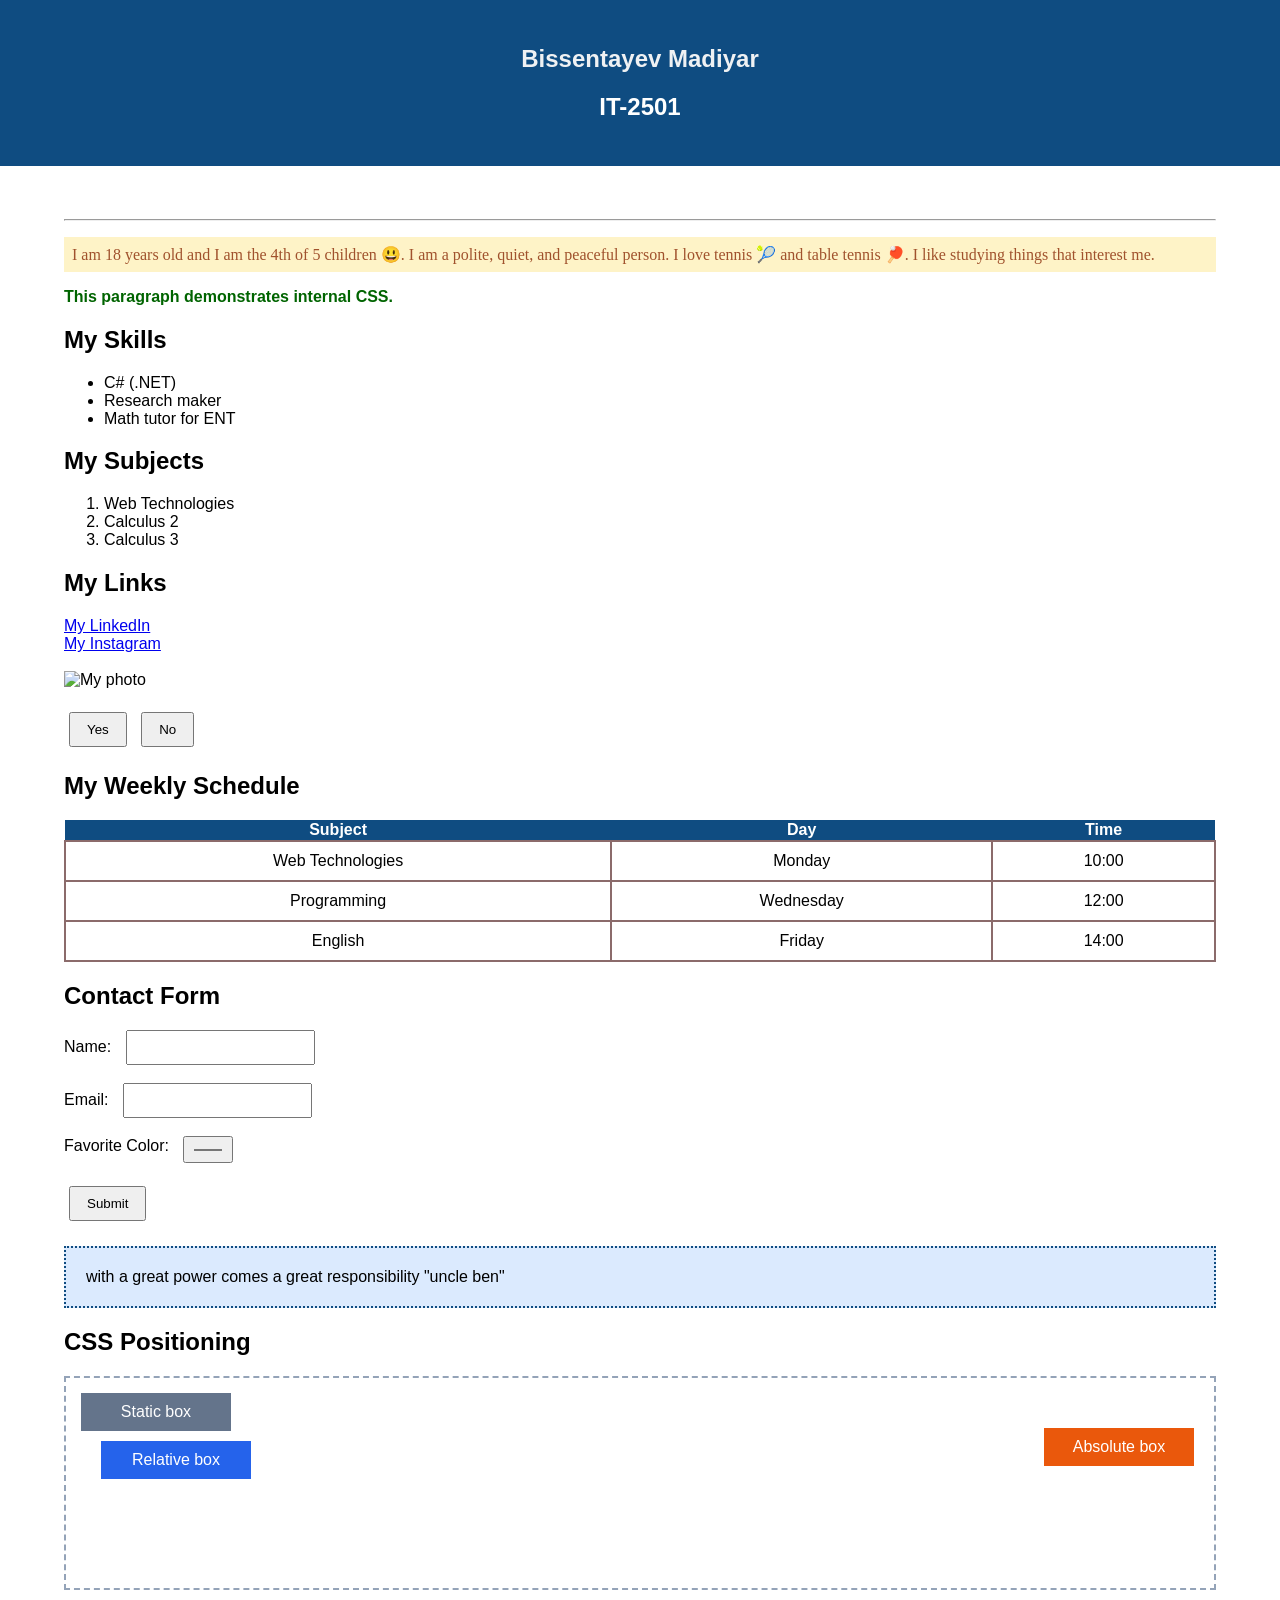
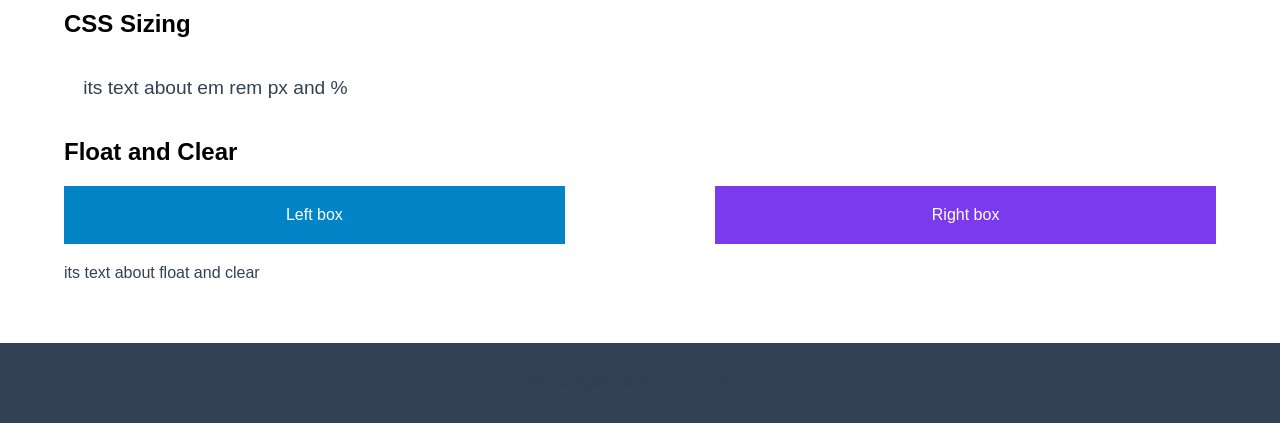
==== index.html @ 3b4d25cb "Rename imdex.html to index.html" ====
<!DOCTYPE html>
<html lang="en">
<head>
    <meta charset="UTF-8">
    <meta name="viewport" content="width=device-width, initial-scale=1.0">

    <title>My First Webpage</title>

    <link rel="icon" type="image/png" href="favicon.png">
    
    <style>
        .internal-demo {
            color: darkgreen;
            font-weight: bold;
        }
    </style>

   
    <link rel="stylesheet" href="style.css">
</head>

<body>

   
    <div class="header">

        <h2 id="main-heading">Bissentayev Madiyar</h2>

        <h2>IT-2501</h2>
    </div>


   
    <div class="main-content">

        <hr>



        <p style="color: sienna;" class="highlight">
             I am 18 years old and I am the 4th of 5 children 😃.
            I am a polite, quiet, and peaceful person. I love tennis 🎾 and
            table tennis 🏓. I like studying things that interest me.</p>


       
        <p class="internal-demo">
            This paragraph demonstrates internal CSS.
        </p>



        <h2>My Skills</h2>

        <ul>
            <li>C# (.NET)</li>
            <li>Research maker</li>
            <li>Math tutor for ENT</li>
        </ul>


        <h2>My Subjects</h2>

        <ol>
            <li>Web Technologies</li>
            <li>Calculus 2</li>
            <li>Calculus 3</li>
        </ol>


       

        <h2>My Links</h2>

        <a href="https://www.linkedin.com/in/madiyar-undefined-563618384/"target="_blank">  My LinkedIn  </a>

        <br>

        <a href="https://www.instagram.com/madikxw7/"target="_blank"> My Instagram  </a>


        <br><br>


        

        <img  src="/Users/madiyar/Downloads/IMG_4104.JPG"  alt="My photo">

        <br><br>



        <button type="button">Yes</button>

        <button type="button">No</button>


       

        <h2>My Weekly Schedule</h2>

        <table>

            <tr>
                <th>Subject</th>
                <th>Day</th>
                <th>Time</th>
            </tr>

            <tr>
                <td>Web Technologies</td>
                <td>Monday</td>
                <td>10:00</td>
            </tr>

            <tr>
                <td>Programming</td>
                <td>Wednesday</td>
                <td>12:00</td>
            </tr>

            <tr>
                <td>English</td>
                <td>Friday</td>
                <td>14:00</td>
            </tr>

        </table>

        <h2>Contact Form</h2>

        <form>

            <label for="name">Name:</label>

            <input
                type="text"
                id="name"
                name="name">


            <br><br>


            <label for="email">Email:</label>

            <input
                type="email"
                id="email"
                name="email">


            <br><br>


            <label for="color">Favorite Color:</label>

            <input
                type="color"
                id="color"
                name="color">


            <br><br>


            <button type="submit">
                Submit
            </button>

        </form>


  


        <div class="box-model">

            with a great power comes a great responsibility "uncle ben"
        </div>




        <h2>CSS Positioning</h2>

        <div class="position-area">

            <div class="position-box static-box">
                Static box
            </div>

            <div class="position-box relative-box">
                Relative box
            </div>

            <div class="position-box absolute-box">
                Absolute box
            </div>

        </div>




        <h2>CSS Sizing</h2>

        <p class="sizing-example">
            its text about em rem px and %
        </p>




        <h2>Float and Clear</h2>

        <div class="float-left">
            Left box
        </div>

        <div class="float-right">
            Right box
        </div>

        <p class="clear-float">
           its text about float and clear 
        </p>

    </div>




    <div class="footer">

        <p>
            Bissentayev Madiyar — IT-2501
        </p>

    </div>

</body>
</html>
---- style.css ----
body {
    background-color: rgb(255, 255, 255);
    margin: 0;
    font-family: Arial, sans-serif;
}



h1 {
    color: rgb(0, 0, 0);
    font-size: 2rem;
}


h2 {
    font-size: 1.5em;
}


p {
    color: #334155;
    font-family: Arial, sans-serif;
}



.highlight {
    color: #7c2d12;
    background-color: #fef3c7;
    font-family: Georgia, serif;
    padding: 8px;
}



#main-heading {
    color: #eff1f3;
    font-family: Verdana, sans-serif;
    font-size:4 0px;
    
}




.header {
    background-color: #0f4c81;
    color: white;
    text-align: center;
    padding: 25px;


}




.main-content {
    background-color: white;

    width: 90%;

    margin: 20px auto;

    padding: 25px;
}



.footer {
    background-color: #334155;

    color: white;

    text-align: center;

    padding: 15px;
}




.box-model {
    background-color: #dbeafe;

    border: 2px dotted #0f4c81;

    padding: 20px;

    margin: 20px 0;
}



.position-area {
    position: relative;

    height: 180px;

    border: 2px dashed #94a3b8;

    padding: 15px;
}


.position-box {
    width: 130px;

    padding: 10px;

    color: white;

    text-align: center;
}




.static-box {
    position: static;

    background-color: #64748b;
}




.relative-box {
    position: relative;

    left: 20px;

    top: 10px;

    background-color: #2563eb;
}




.absolute-box {
    position: absolute;

    right: 20px;

    top: 50px;

    background-color: #ea580c;
}



img {
    width: 100px;
    height: 100px;
}


.sizing-example {
    font-size: 1.2rem;

    width: 80%;

    padding: 1em;
}



.float-left {
    float: left;

    width: 40%;

    background-color: #0284c7;

    color: white;

    padding: 20px;

    text-align: center;
}


.float-right {
    float: right;

    width: 40%;

    background-color: #7c3aed;

    color: white;

    padding: 20px;

    text-align: center;
}




.clear-float {
    clear: both;

    padding-top: 20px;
}




table {
    width: 100%;

    border-collapse: collapse;

    margin-top: 15px;
}


td {
    border: 2px solid #8b6b6b;

    padding: 10px;

    text-align: center;
}


th {
    background-color: #0f4c81;

    color: white;
}



form {
    margin-top: 20px;
}


input {
    padding: 8px;

    margin-left: 10px;
}




button {
    padding: 8px 16px;

    margin: 5px;

    cursor: pointer;
}
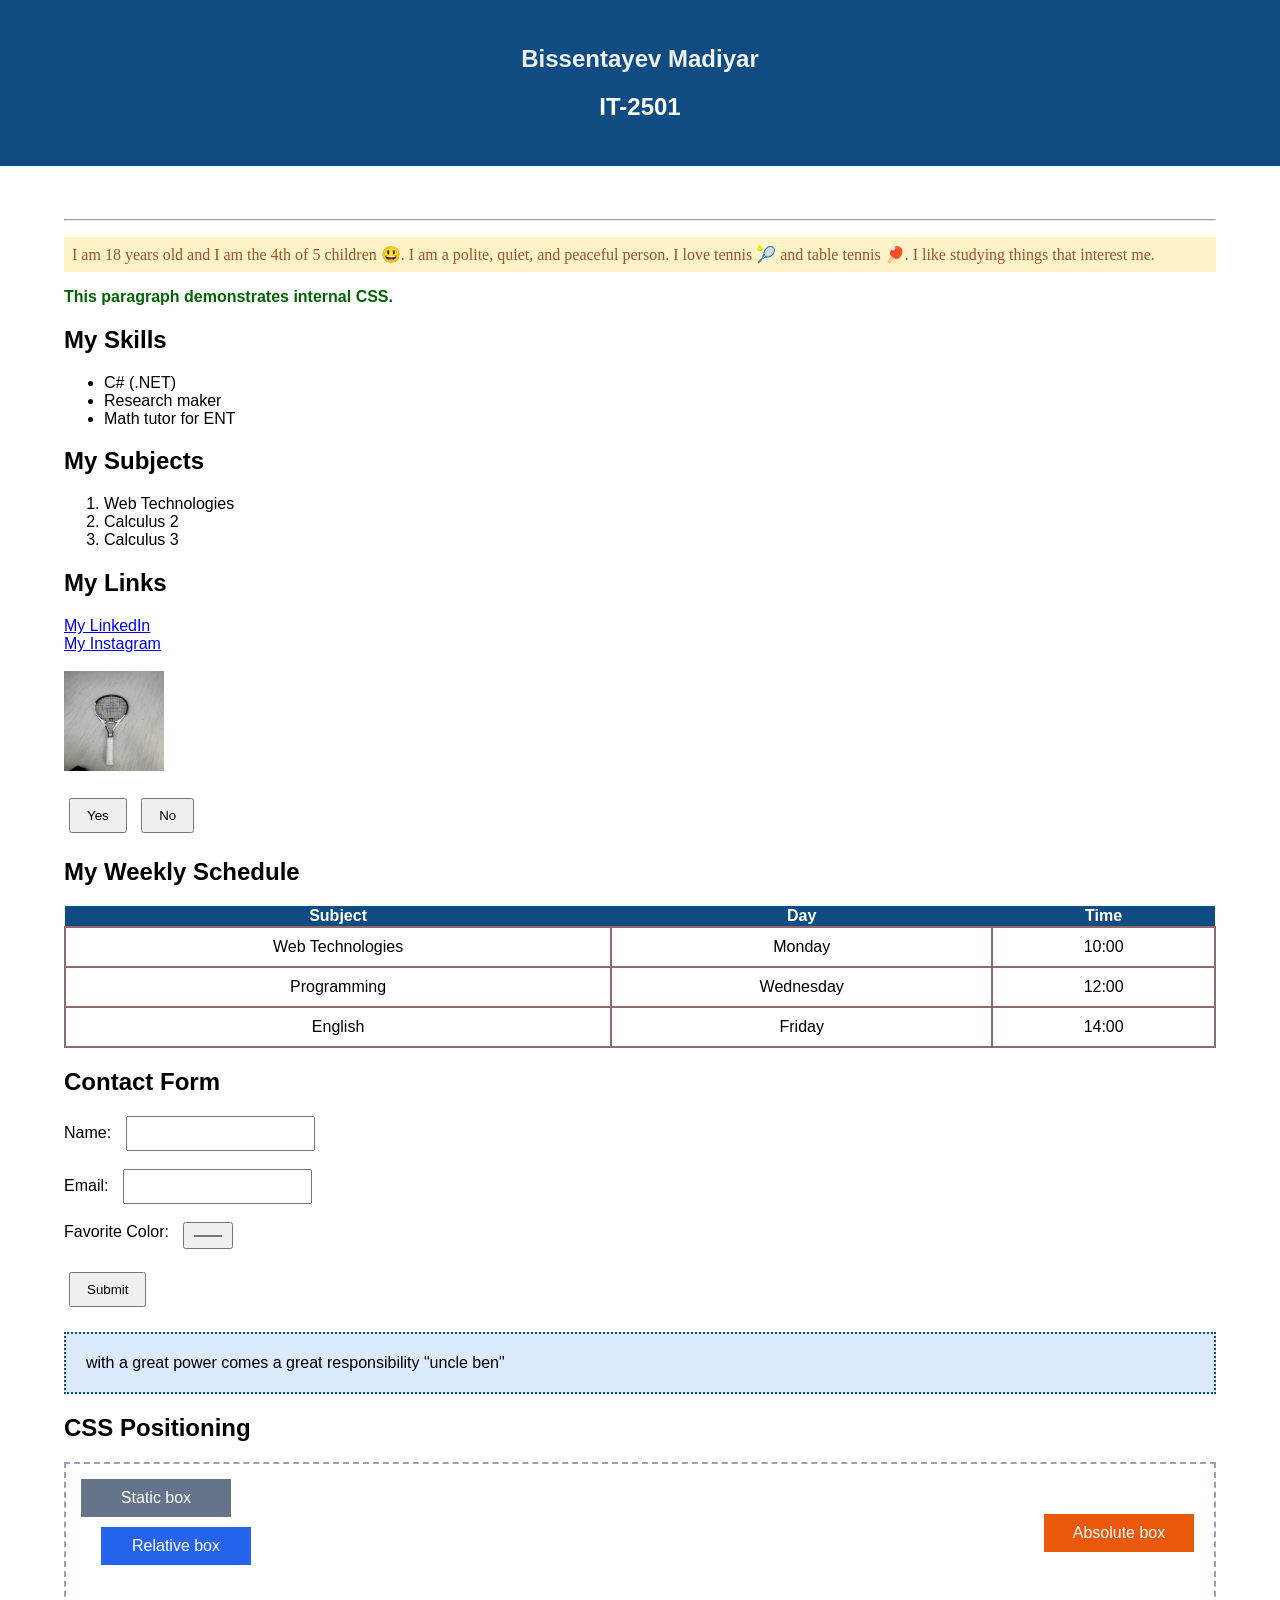
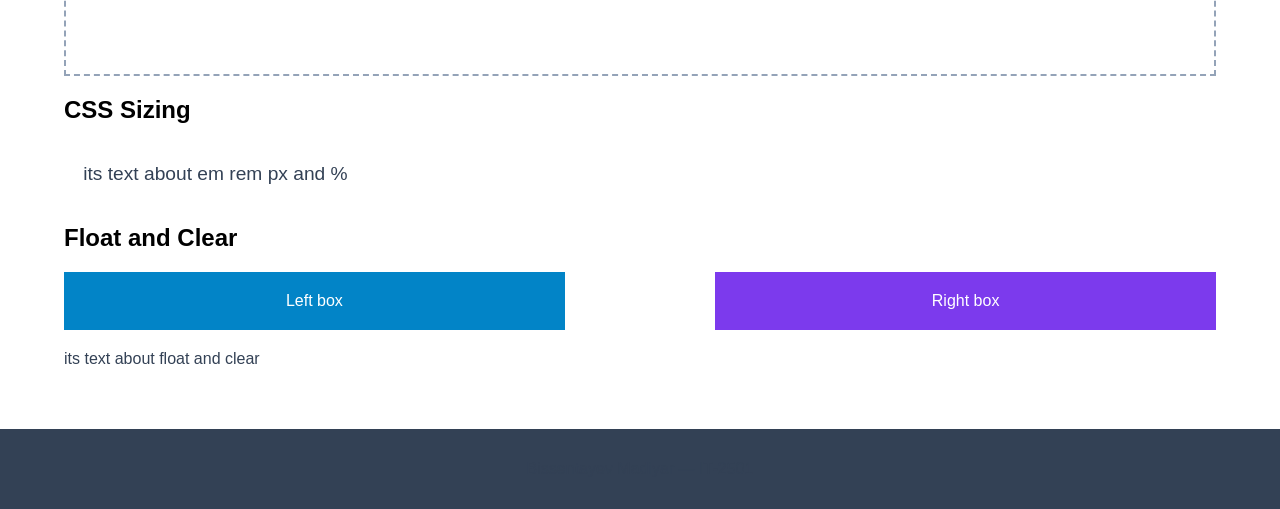
==== commit f24aea9e: "Update index.html" ====
--- a/index.html
+++ b/index.html
@@ -84,7 +84,7 @@
 
         
 
-        <img  src="/Users/madiyar/Downloads/IMG_4104.JPG"  alt="My photo">
+        <img  src="IMG_4104.JPG"  alt="My photo">
 
         <br><br>
 
--- a/style.css
+++ b/style.css
@@ -1,3 +1,7 @@
+
+html {
+    font-size: 16px;
+}
 
 
 body {
@@ -255,4 +259,4 @@
     margin: 5px;
 
     cursor: pointer;
-}+}
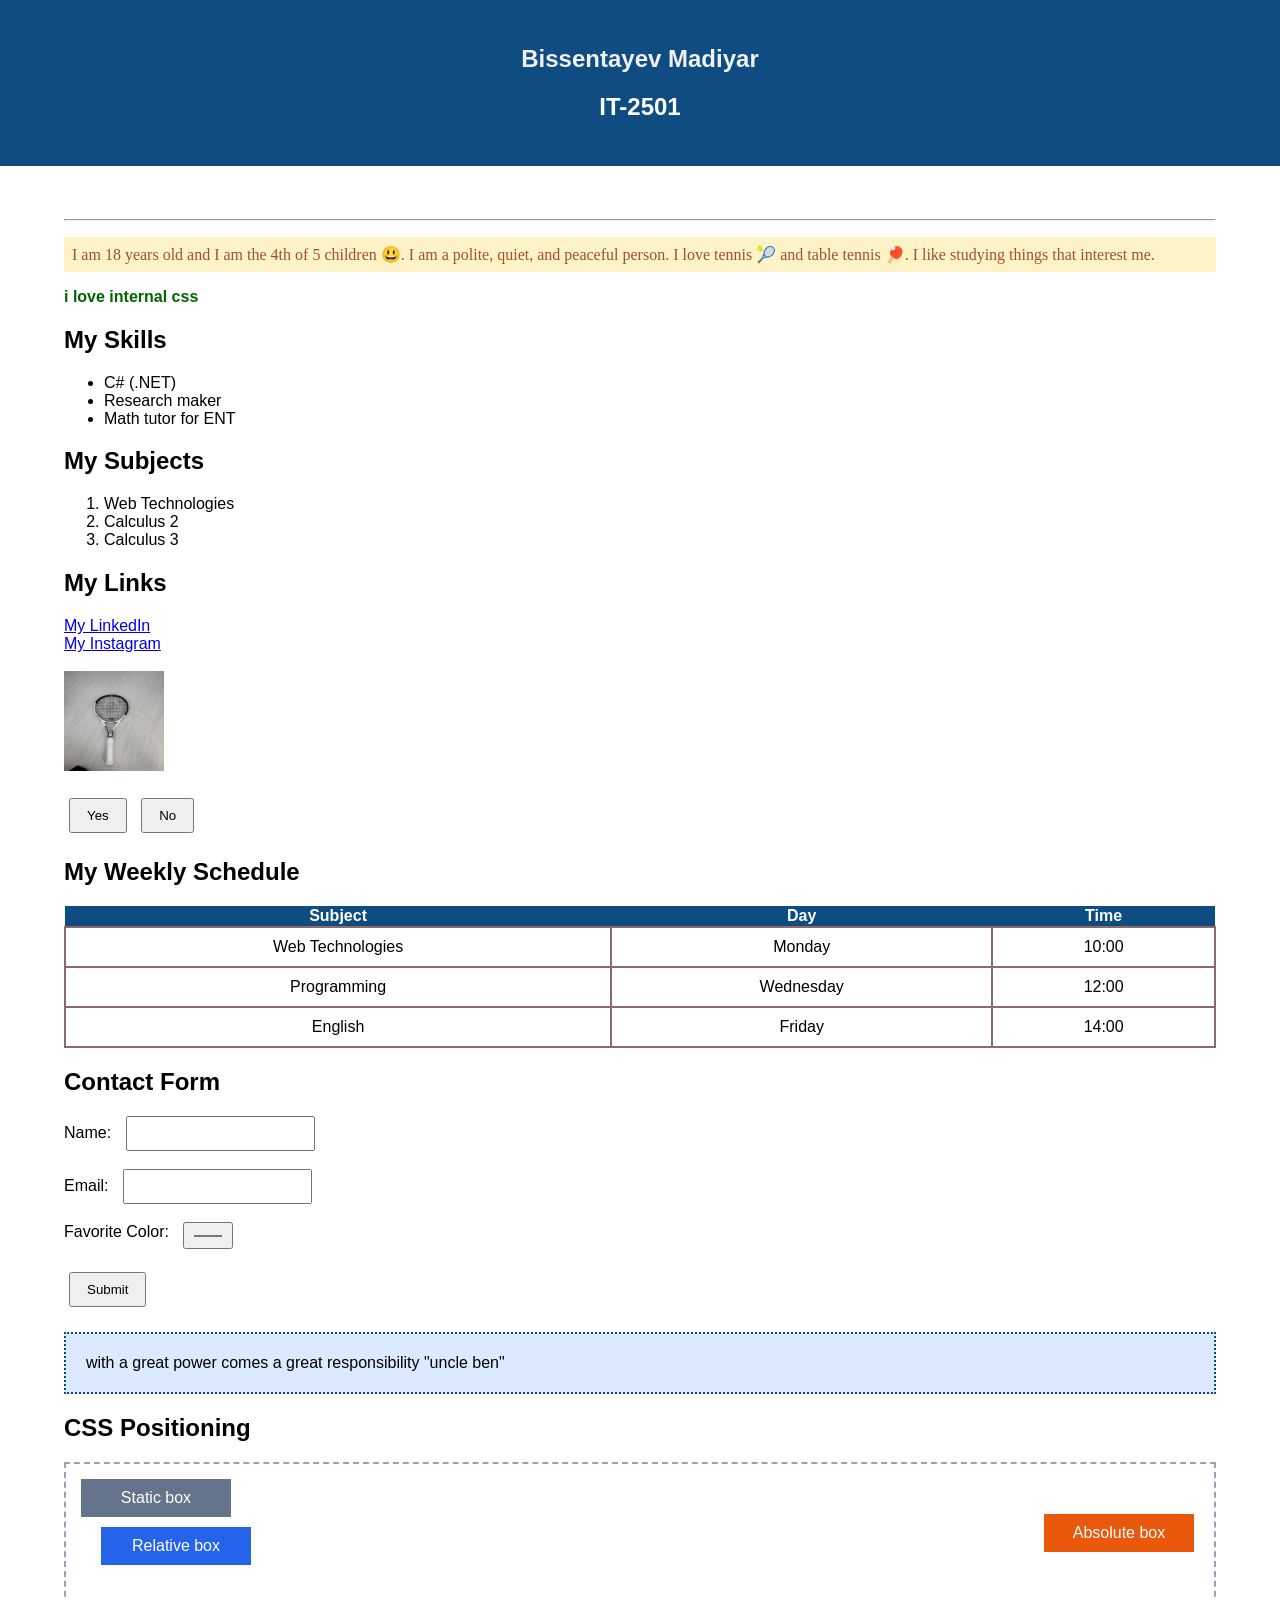
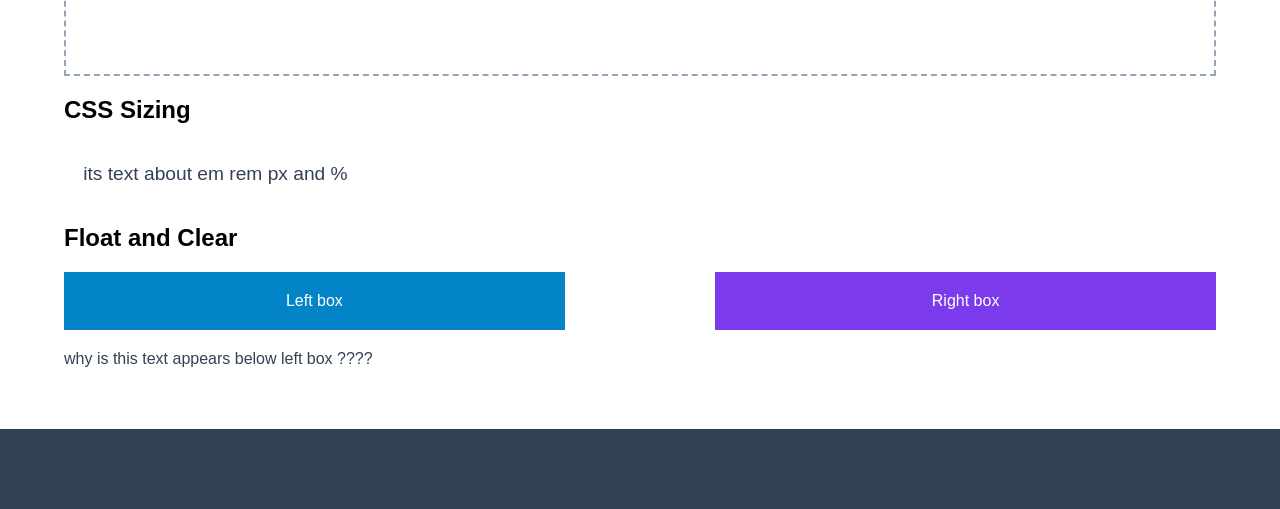
==== commit 489e915c: "Update index.html" ====
--- a/index.html
+++ b/index.html
@@ -45,7 +45,7 @@
 
        
         <p class="internal-demo">
-            This paragraph demonstrates internal CSS.
+           i love  internal css
         </p>
 
 
@@ -84,7 +84,7 @@
 
         
 
-        <img  src="IMG_4104.JPG"  alt="My photo">
+        <img  src="IMG_4104.JPG"  alt="Myаа photo">
 
         <br><br>
 
@@ -223,7 +223,7 @@
         </div>
 
         <p class="clear-float">
-           its text about float and clear 
+           why is this text appears  below  left box ???? 
         </p>
 
     </div>
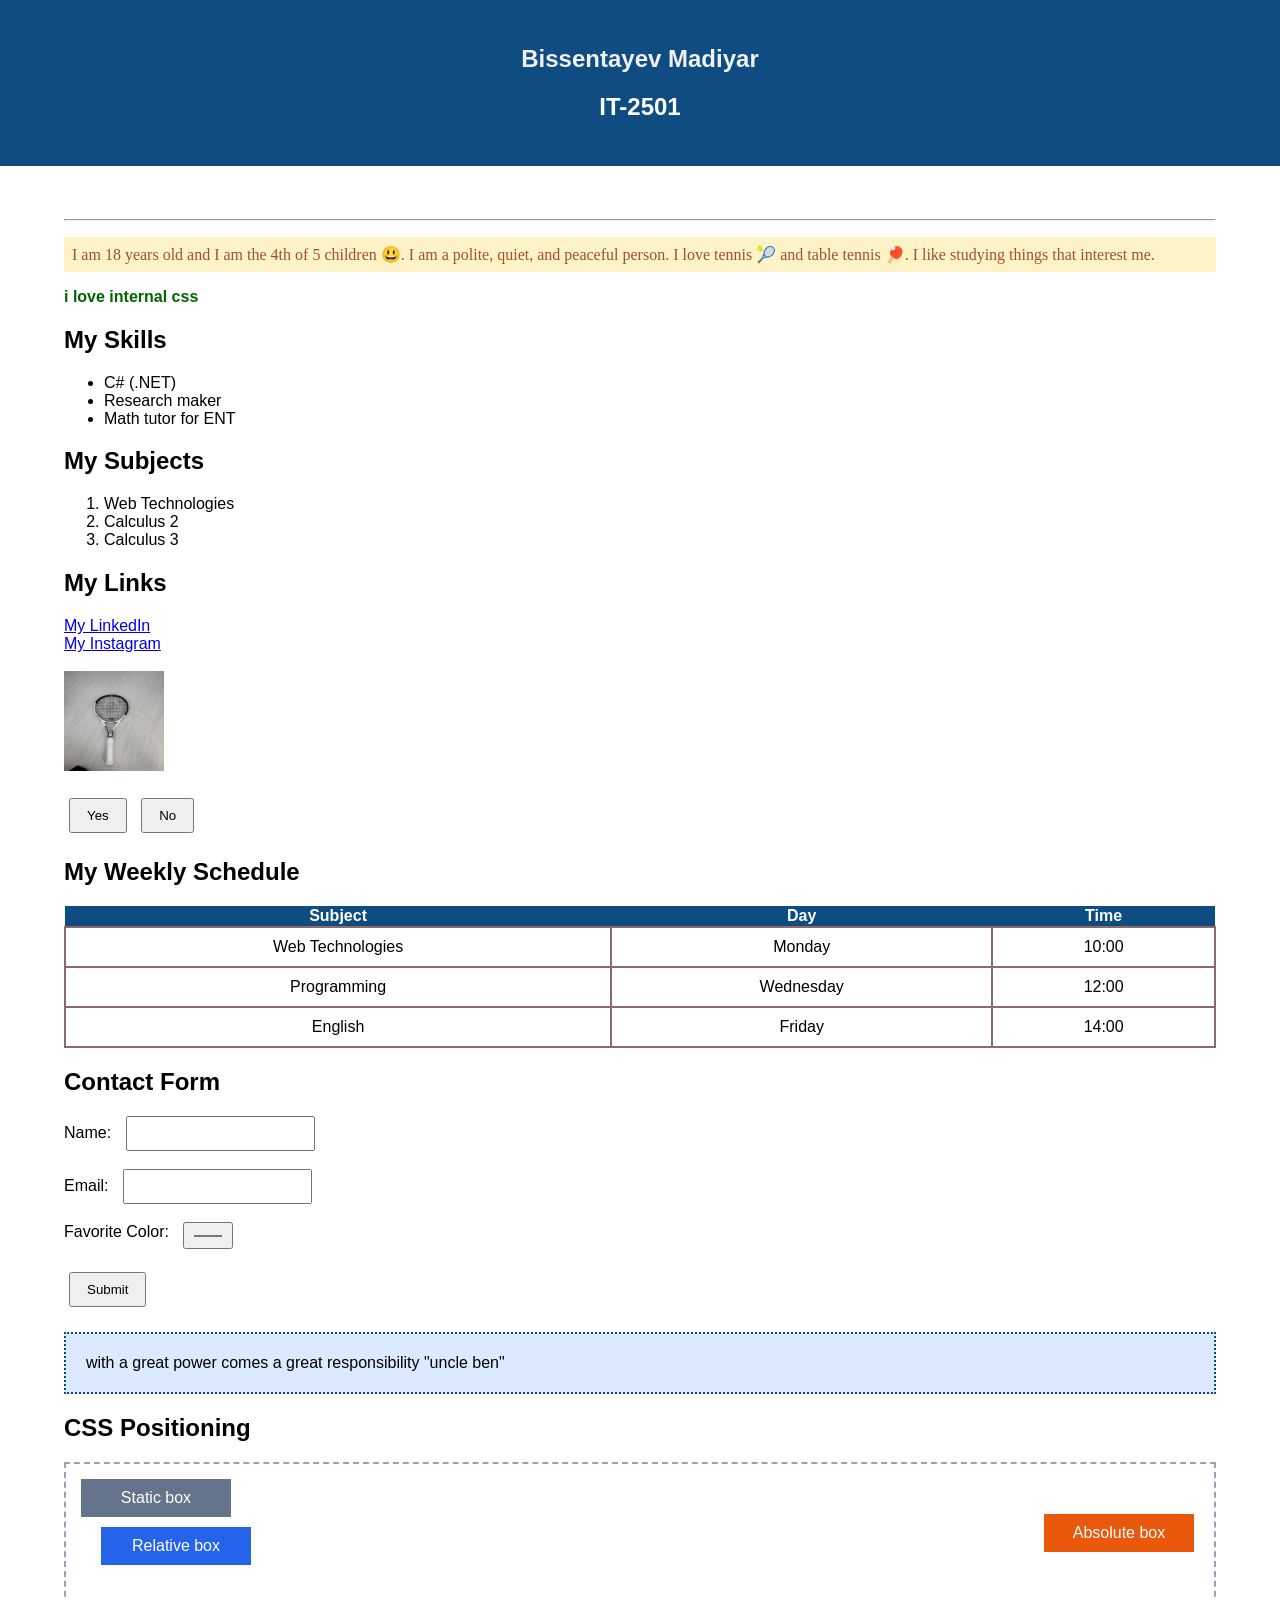
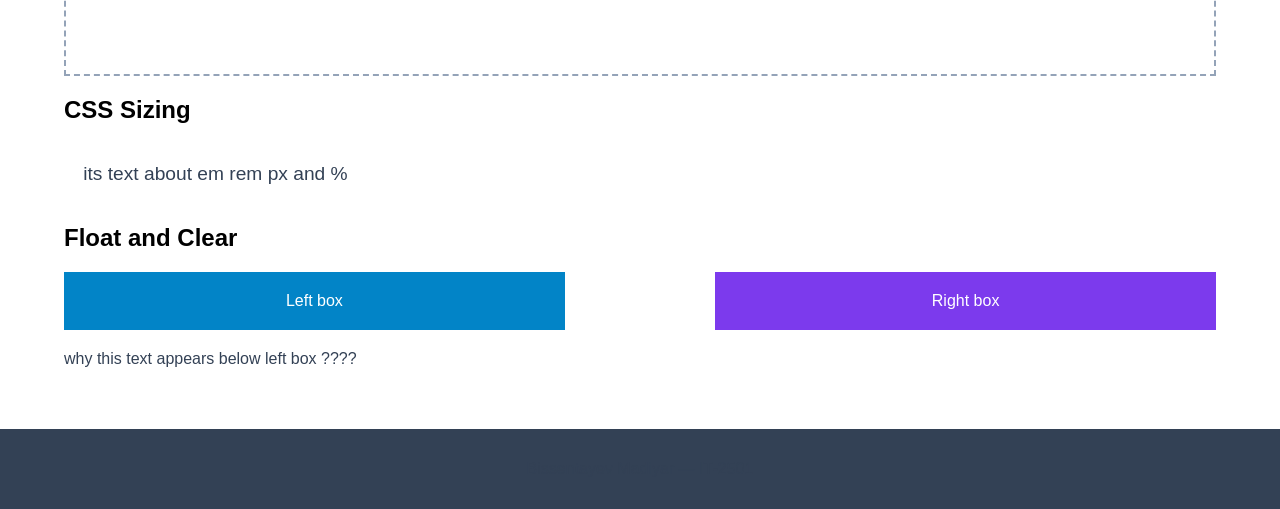
==== commit a05570f2: "Update index.html" ====
--- a/index.html
+++ b/index.html
@@ -223,7 +223,7 @@
         </div>
 
         <p class="clear-float">
-           why is this text appears  below  left box ???? 
+           why  this text appears  below  left box ???? 
         </p>
 
     </div>
